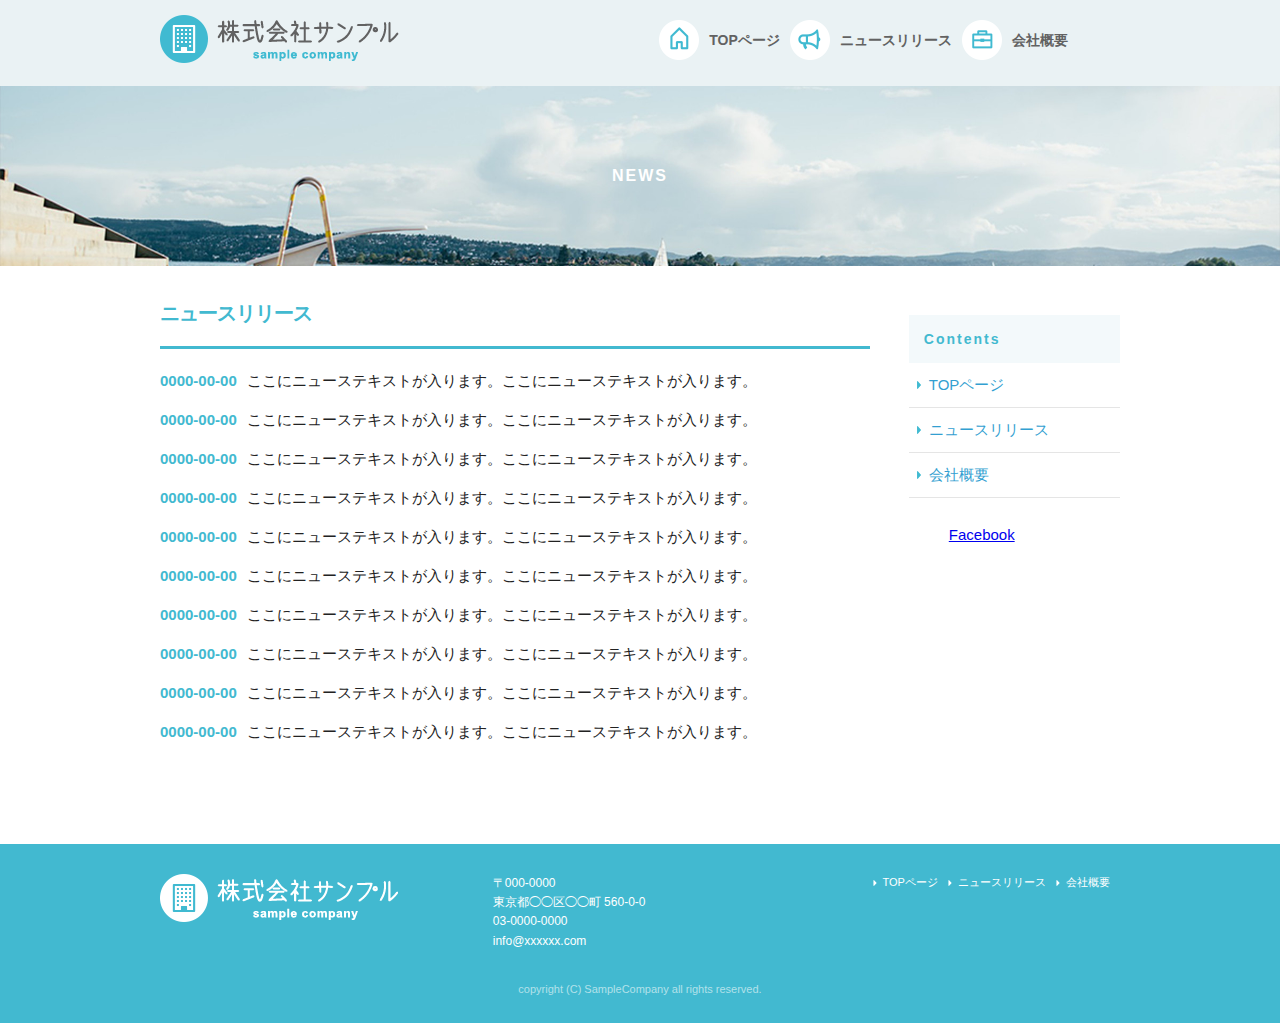
==== news.html @ 8490d575 "first commit" ====
<!DOCTYPE html>
<html lang="ja">
<head>

  <meta charset="utf-8">
  <title>NEWS | 株式会社サンプル</title>
  <meta name="description" content="">
  <meta name="author" content="">

  <meta name="viewport" content="width=device-width, initial-scale=1">

  <link rel="stylesheet" href="css/normalize.css">
  <link rel="stylesheet" href="css/skeleton.css">
  <link rel="stylesheet" href="css/sample.css">

  <link rel="icon" type="image/png" href="images/favicon.png">

</head>
<body>

  <div id="fb-root"></div>
  <script>(function(d, s, id) {
    var js, fjs = d.getElementsByTagName(s)[0];
    if (d.getElementById(id)) return;
    js = d.createElement(s); js.id = id;
    js.src = "//connect.facebook.net/ja_JP/sdk.js#xfbml=1&version=v2.6";
    fjs.parentNode.insertBefore(js, fjs);
  }(document, 'script', 'facebook-jssdk'));</script>

<header>
  <div id="header_in" class="container">
    <div class="row">
      <div class="six columns logo">

        <h1><a href="index.html"><img class="u-max-full-width" src="images/top/logo.png" alt="株式会社サンプル" srcset="images/top/logo@2x.png 2x" /></a></h1>

      </div>
      <div class="six columns navi">

        <div class="sp_navi">
          <img id="sp_navi_btn" class="u-max-full-width" src="images/top/sp_navi.png" alt="sp_navi" srcset="images/top/sp_navi@2x.png 2x" />

          <ul class="sp_navi_li">
            <li><a href="index.html">TOPページ</a></li>
            <li><a href="news.html">ニュースリリース</a></li>
            <li><a href="company.html">会社概要</a></li>
          </ul>
        </div>
        <!-- sp_navi -->

        <div class="pc_navi">

          <ul class="pc_navi_li">
            <li class="navi_toppage"><a href="index.html">TOPページ</a></li>
            <li class="navi_news"><a href="news.html">ニュースリリース</a></li>
            <li class="navi_company"><a href="company.html">会社概要</a></li>
          </ul>

        </div>
        <!-- pc_navi -->

      </div>
    </div>
    <!-- row -->
  </div>
  <!-- header_in -->
</header>

<div id="sub_cover">
  <div class="conteiner">
    <div class="row">

      <div class="twelve columns">
        <h2>NEWS</h2>
      </div>

    </div>
  </div>
</div>
<!-- #sub_cover -->

<div id="contents">
  <div class="container">
    <div class="row">

      <div id="main" class="nine columns">
        <h2>ニュースリリース</h2>

        <ul class="news_li">
          <li><span>0000-00-00</span>ここにニューステキストが入ります。ここにニューステキストが入ります。</li>
          <li><span>0000-00-00</span>ここにニューステキストが入ります。ここにニューステキストが入ります。</li>
          <li><span>0000-00-00</span>ここにニューステキストが入ります。ここにニューステキストが入ります。</li>
          <li><span>0000-00-00</span>ここにニューステキストが入ります。ここにニューステキストが入ります。</li>
          <li><span>0000-00-00</span>ここにニューステキストが入ります。ここにニューステキストが入ります。</li>
          <li><span>0000-00-00</span>ここにニューステキストが入ります。ここにニューステキストが入ります。</li>
          <li><span>0000-00-00</span>ここにニューステキストが入ります。ここにニューステキストが入ります。</li>
          <li><span>0000-00-00</span>ここにニューステキストが入ります。ここにニューステキストが入ります。</li>
          <li><span>0000-00-00</span>ここにニューステキストが入ります。ここにニューステキストが入ります。</li>
          <li><span>0000-00-00</span>ここにニューステキストが入ります。ここにニューステキストが入ります。</li>
        </ul>
      </div>

      <div id="sidebar" class="three columns">

        <div class="pc_sidemenu">
          <h3>Contents</h3>

          <ul>
            <li><a href="index.html">TOPページ</a></li>
            <li><a href="news.html">ニュースリリース</a></li>
            <li><a href="company.html">会社概要</a></li>
          </ul>
        </div>

        <div class="fb-page" data-href="https://www.facebook.com/facebook" data-tabs="timeline" data-height="300" data-small-header="false" data-adapt-container-width="true" data-hide-cover="false" data-show-facepile="false"><div class="fb-xfbml-parse-ignore"><blockquote cite="https://www.facebook.com/facebook"><a href="https://www.facebook.com/facebook">Facebook</a></blockquote></div></div>

      </div>

    </div>
  </div>
</div>
<!-- #contents -->


<footer>
  <div class="container">
    <div class="row">
      <div class="four columns sp">
        <img class="u-max-full-width" src="images/top/footer_logo.png" alt="株式会社サンプル" srcset="images/top/footer_logo@2x.png 2x" />
      </div>
      <!-- columns -->
      <div class="four columns foot_address sp">
        〒000-0000<br />
        東京都◯◯区◯◯町 560-0-0<br />
        03-0000-0000<br />
        info@xxxxxx.com
      </div>
      <!-- columns -->
      <div class="four columns">
        <ul class="foot_navi">
          <li><a href="index.html">TOPページ</a></li>
          <li><a href="news.html">ニュースリリース</a></li>
          <li><a href="company.html">会社概要</a></li>
        </ul>
      </div>
      <!-- columns -->
    </div>
    <!-- row -->

    <div class="fb-page" data-href="https://www.facebook.com/ntsunaka/" data-tabs="timeline" data-width="180" data-small-header="false" data-adapt-container-width="true" data-hide-cover="false" data-show-facepile="true"></div>

    <div class="row">
      <div class="twelve columns sp">
        <p class="copy">copyright (C) SampleCompany all rights reserved.</p>
      </div>
      <!-- columns -->
    </div>
    <!-- row -->
  </div>
</footer>
<!-- //footer -->



<script type="text/javascript" src="//ajax.googleapis.com/ajax/libs/jquery/1.10.2/jquery.min.js"></script>

<script>
  $(function(){

    $(document).ready(function(){

      $("#sp_navi_btn").click(function () {
        $(this).next().slideToggle();
      });

    });

  });
</script>


</body>
</html>
---- css/skeleton.css ----
/*
* Skeleton V2.0.4
* Copyright 2014, Dave Gamache
* www.getskeleton.com
* Free to use under the MIT license.
* http://www.opensource.org/licenses/mit-license.php
* 12/29/2014
*/


/* Table of contents
––––––––––––––––––––––––––––––––––––––––––––––––––
- Grid
- Base Styles
- Typography
- Links
- Buttons
- Forms
- Lists
- Code
- Tables
- Spacing
- Utilities
- Clearing
- Media Queries
*/


/* Grid
–––––––––––––––––––––––––––––––––––––––––––––––––– */
.container {
  position: relative;
  width: 100%;
  max-width: 960px;
  margin: 0 auto;
  padding: 0 20px;
  box-sizing: border-box; }
.column,
.columns {
  width: 100%;
  float: left;
  box-sizing: border-box; }

/* For devices larger than 400px */
@media (min-width: 400px) {
  .container {
    width: 85%;
    padding: 0; }
}

/* For devices larger than 550px */
@media (min-width: 550px) {
  .container {
    width: 80%; }
  .column,
  .columns {
    margin-left: 4%; }
  .column:first-child,
  .columns:first-child {
    margin-left: 0; }

  .one.column,
  .one.columns                    { width: 4.66666666667%; }
  .two.columns                    { width: 13.3333333333%; }
  .three.columns                  { width: 22%;            }
  .four.columns                   { width: 30.6666666667%; }
  .five.columns                   { width: 39.3333333333%; }
  .six.columns                    { width: 48%;            }
  .seven.columns                  { width: 56.6666666667%; }
  .eight.columns                  { width: 65.3333333333%; }
  .nine.columns                   { width: 74.0%;          }
  .ten.columns                    { width: 82.6666666667%; }
  .eleven.columns                 { width: 91.3333333333%; }
  .twelve.columns                 { width: 100%; margin-left: 0; }

  .one-third.column               { width: 30.6666666667%; }
  .two-thirds.column              { width: 65.3333333333%; }

  .one-half.column                { width: 48%; }

  /* Offsets */
  .offset-by-one.column,
  .offset-by-one.columns          { margin-left: 8.66666666667%; }
  .offset-by-two.column,
  .offset-by-two.columns          { margin-left: 17.3333333333%; }
  .offset-by-three.column,
  .offset-by-three.columns        { margin-left: 26%;            }
  .offset-by-four.column,
  .offset-by-four.columns         { margin-left: 34.6666666667%; }
  .offset-by-five.column,
  .offset-by-five.columns         { margin-left: 43.3333333333%; }
  .offset-by-six.column,
  .offset-by-six.columns          { margin-left: 52%;            }
  .offset-by-seven.column,
  .offset-by-seven.columns        { margin-left: 60.6666666667%; }
  .offset-by-eight.column,
  .offset-by-eight.columns        { margin-left: 69.3333333333%; }
  .offset-by-nine.column,
  .offset-by-nine.columns         { margin-left: 78.0%;          }
  .offset-by-ten.column,
  .offset-by-ten.columns          { margin-left: 86.6666666667%; }
  .offset-by-eleven.column,
  .offset-by-eleven.columns       { margin-left: 95.3333333333%; }

  .offset-by-one-third.column,
  .offset-by-one-third.columns    { margin-left: 34.6666666667%; }
  .offset-by-two-thirds.column,
  .offset-by-two-thirds.columns   { margin-left: 69.3333333333%; }

  .offset-by-one-half.column,
  .offset-by-one-half.columns     { margin-left: 52%; }

}


/* Base Styles
–––––––––––––––––––––––––––––––––––––––––––––––––– */
/* NOTE
html is set to 62.5% so that all the REM measurements throughout Skeleton
are based on 10px sizing. So basically 1.5rem = 15px :) */
html {
  font-size: 62.5%; }
body {
  font-size: 1.5em; /* currently ems cause chrome bug misinterpreting rems on body element */
  line-height: 1.6;
  font-weight: 400;
  font-family: "Raleway", "HelveticaNeue", "Helvetica Neue", Helvetica, Arial, sans-serif;
  color: #222; }


/* Typography
–––––––––––––––––––––––––––––––––––––––––––––––––– */
h1, h2, h3, h4, h5, h6 {
  margin-top: 0;
  margin-bottom: 2rem;
  font-weight: 300; }
h1 { font-size: 4.0rem; line-height: 1.2;  letter-spacing: -.1rem;}
h2 { font-size: 3.6rem; line-height: 1.25; letter-spacing: -.1rem; }
h3 { font-size: 3.0rem; line-height: 1.3;  letter-spacing: -.1rem; }
h4 { font-size: 2.4rem; line-height: 1.35; letter-spacing: -.08rem; }
h5 { font-size: 1.8rem; line-height: 1.5;  letter-spacing: -.05rem; }
h6 { font-size: 1.5rem; line-height: 1.6;  letter-spacing: 0; }

/* Larger than phablet */
@media (min-width: 550px) {
  h1 { font-size: 5.0rem; }
  h2 { font-size: 4.2rem; }
  h3 { font-size: 3.6rem; }
  h4 { font-size: 3.0rem; }
  h5 { font-size: 2.4rem; }
  h6 { font-size: 1.5rem; }
}

p {
  margin-top: 0; }


/* Links
–––––––––––––––––––––––––––––––––––––––––––––––––– */
a {
  color: #1EAEDB; }
a:hover {
  color: #0FA0CE; }


/* Buttons
–––––––––––––––––––––––––––––––––––––––––––––––––– */
.button,
button,
input[type="submit"],
input[type="reset"],
input[type="button"] {
  display: inline-block;
  height: 38px;
  padding: 0 30px;
  color: #555;
  text-align: center;
  font-size: 11px;
  font-weight: 600;
  line-height: 38px;
  letter-spacing: .1rem;
  text-transform: uppercase;
  text-decoration: none;
  white-space: nowrap;
  background-color: transparent;
  border-radius: 4px;
  border: 1px solid #bbb;
  cursor: pointer;
  box-sizing: border-box; }
.button:hover,
button:hover,
input[type="submit"]:hover,
input[type="reset"]:hover,
input[type="button"]:hover,
.button:focus,
button:focus,
input[type="submit"]:focus,
input[type="reset"]:focus,
input[type="button"]:focus {
  color: #333;
  border-color: #888;
  outline: 0; }
.button.button-primary,
button.button-primary,
input[type="submit"].button-primary,
input[type="reset"].button-primary,
input[type="button"].button-primary {
  color: #FFF;
  background-color: #33C3F0;
  border-color: #33C3F0; }
.button.button-primary:hover,
button.button-primary:hover,
input[type="submit"].button-primary:hover,
input[type="reset"].button-primary:hover,
input[type="button"].button-primary:hover,
.button.button-primary:focus,
button.button-primary:focus,
input[type="submit"].button-primary:focus,
input[type="reset"].button-primary:focus,
input[type="button"].button-primary:focus {
  color: #FFF;
  background-color: #1EAEDB;
  border-color: #1EAEDB; }


/* Forms
–––––––––––––––––––––––––––––––––––––––––––––––––– */
input[type="email"],
input[type="number"],
input[type="search"],
input[type="text"],
input[type="tel"],
input[type="url"],
input[type="password"],
textarea,
select {
  height: 38px;
  padding: 6px 10px; /* The 6px vertically centers text on FF, ignored by Webkit */
  background-color: #fff;
  border: 1px solid #D1D1D1;
  border-radius: 4px;
  box-shadow: none;
  box-sizing: border-box; }
/* Removes awkward default styles on some inputs for iOS */
input[type="email"],
input[type="number"],
input[type="search"],
input[type="text"],
input[type="tel"],
input[type="url"],
input[type="password"],
textarea {
  -webkit-appearance: none;
     -moz-appearance: none;
          appearance: none; }
textarea {
  min-height: 65px;
  padding-top: 6px;
  padding-bottom: 6px; }
input[type="email"]:focus,
input[type="number"]:focus,
input[type="search"]:focus,
input[type="text"]:focus,
input[type="tel"]:focus,
input[type="url"]:focus,
input[type="password"]:focus,
textarea:focus,
select:focus {
  border: 1px solid #33C3F0;
  outline: 0; }
label,
legend {
  display: block;
  margin-bottom: .5rem;
  font-weight: 600; }
fieldset {
  padding: 0;
  border-width: 0; }
input[type="checkbox"],
input[type="radio"] {
  display: inline; }
label > .label-body {
  display: inline-block;
  margin-left: .5rem;
  font-weight: normal; }


/* Lists
–––––––––––––––––––––––––––––––––––––––––––––––––– */
ul {
  list-style: circle inside; }
ol {
  list-style: decimal inside; }
ol, ul {
  padding-left: 0;
  margin-top: 0; }
ul ul,
ul ol,
ol ol,
ol ul {
  margin: 1.5rem 0 1.5rem 3rem;
  font-size: 90%; }
li {
  margin-bottom: 1rem; }


/* Code
–––––––––––––––––––––––––––––––––––––––––––––––––– */
code {
  padding: .2rem .5rem;
  margin: 0 .2rem;
  font-size: 90%;
  white-space: nowrap;
  background: #F1F1F1;
  border: 1px solid #E1E1E1;
  border-radius: 4px; }
pre > code {
  display: block;
  padding: 1rem 1.5rem;
  white-space: pre; }


/* Tables
–––––––––––––––––––––––––––––––––––––––––––––––––– */
th,
td {
  padding: 12px 15px;
  text-align: left;
  border-bottom: 1px solid #E1E1E1; }
th:first-child,
td:first-child {
  padding-left: 0; }
th:last-child,
td:last-child {
  padding-right: 0; }


/* Spacing
–––––––––––––––––––––––––––––––––––––––––––––––––– */
button,
.button {
  margin-bottom: 1rem; }
input,
textarea,
select,
fieldset {
  margin-bottom: 1.5rem; }
pre,
blockquote,
dl,
figure,
table,
p,
ul,
ol,
form {
  margin-bottom: 2.5rem; }


/* Utilities
–––––––––––––––––––––––––––––––––––––––––––––––––– */
.u-full-width {
  width: 100%;
  box-sizing: border-box; }
.u-max-full-width {
  max-width: 100%;
  box-sizing: border-box; }
.u-pull-right {
  float: right; }
.u-pull-left {
  float: left; }


/* Misc
–––––––––––––––––––––––––––––––––––––––––––––––––– */
hr {
  margin-top: 3rem;
  margin-bottom: 3.5rem;
  border-width: 0;
  border-top: 1px solid #E1E1E1; }


/* Clearing
–––––––––––––––––––––––––––––––––––––––––––––––––– */

/* Self Clearing Goodness */
.container:after,
.row:after,
.u-cf {
  content: "";
  display: table;
  clear: both; }


/* Media Queries
–––––––––––––––––––––––––––––––––––––––––––––––––– */
/*
Note: The best way to structure the use of media queries is to create the queries
near the relevant code. For example, if you wanted to change the styles for buttons
on small devices, paste the mobile query code up in the buttons section and style it
there.
*/


/* Larger than mobile */
@media (min-width: 400px) {}

/* Larger than phablet (also point when grid becomes active) */
@media (min-width: 550px) {}

/* Larger than tablet */
@media (min-width: 750px) {}

/* Larger than desktop */
@media (min-width: 1000px) {}

/* Larger than Desktop HD */
@media (min-width: 1200px) {}
---- css/sample.css ----
@charset "UTF-8";
html {
  font-size: 62.5%; }

/**************************************/
header {
  background: #eaf2f4; }
  header #header_in {
    padding-top: 10px;
    padding-bottom: 4px; }
  @media (max-width: 550px) {
    header .logo {
      width: 190px; }
    header .navi {
      width: 40px;
      float: right; } }
  header .sp_navi_li {
    width: 180px;
    position: absolute;
    top: 50px;
    right: 2%;
    border: 1px solid #eee;
    background: white;
    margin: 0;
    padding: 0;
    display: none;
    z-index: 100; }
    header .sp_navi_li li {
      list-style: none;
      margin: 0;
      padding: 0; }
      header .sp_navi_li li a {
        display: block;
        padding: 10px 8px;
        border-bottom: 1px solid #eee;
        font-size: 14px;
        text-decoration: none; }
  @media (min-width: 550px) {
    header .sp_navi {
      display: none; }
    header #header_in {
      padding: 15px 0 10px 0; }
    header .pc_navi_li {
      margin: 0;
      padding: 0; }
      header .pc_navi_li li {
        list-style: none;
        margin: 5px 0 0 0;
        padding: 0; }
        header .pc_navi_li li a {
          color: #626262;
          text-decoration: none;
          font-weight: bold;
          font-size: 14px;
          font-size: 1.4rem;
          float: left;
          padding-right: 10px; }
        header .pc_navi_li li a:hover {
          color: #42b9d0; }
      header .pc_navi_li li.navi_toppage a {
        background-repeat: no-repeat;
        display: inline-block;
        line-height: 40px;
        padding-left: 50px;
        background-image: url("../images/top/navi_top.png");
        background-size: 40px 40px; } }
    @media screen and (min-width: 550px) and (-webkit-min-device-pixel-ratio: 2), (min-width: 550px) and (min-resolution: 2dppx) {
      header .pc_navi_li li.navi_toppage a {
        background-image: url("../images/top/navi_top@2x.png"); } }
  @media (min-width: 550px) {
      header .pc_navi_li li.navi_news a {
        background-repeat: no-repeat;
        display: inline-block;
        line-height: 40px;
        padding-left: 50px;
        background-image: url("../images/top/navi_news.png");
        background-size: 40px 40px; } }
    @media screen and (min-width: 550px) and (-webkit-min-device-pixel-ratio: 2), (min-width: 550px) and (min-resolution: 2dppx) {
      header .pc_navi_li li.navi_news a {
        background-image: url("../images/top/navi_news@2x.png"); } }
  @media (min-width: 550px) {
      header .pc_navi_li li.navi_company a {
        background-repeat: no-repeat;
        display: inline-block;
        line-height: 40px;
        padding-left: 50px;
        background-image: url("../images/top/navi_company.png");
        background-size: 40px 40px; } }
    @media screen and (min-width: 550px) and (-webkit-min-device-pixel-ratio: 2), (min-width: 550px) and (min-resolution: 2dppx) {
      header .pc_navi_li li.navi_company a {
        background-image: url("../images/top/navi_company@2x.png"); } }

  @media (max-width: 550px) {
    header .pc_navi {
      display: none; } }

#cover_area {
  text-align: center;
  padding: 80px 0;
  background-image: url("../images/top/cover.jpg");
  background-size: cover; }
  @media screen and (-webkit-min-device-pixel-ratio: 2), (min-resolution: 2dppx) {
    #cover_area {
      background-image: url("../images/top/cover@2x.jpg"); } }
  @media (min-width: 550px) {
    #cover_area {
      text-align: left;
      height: 420px;
      padding: 0; }
      #cover_area img {
        margin-top: 180px;
        margin-left: 70px; } }

#service_area {
  padding-top: 20px; }
  @media (min-width: 550px) {
    #service_area {
      padding-top: 30px; } }
  #service_area .columns {
    color: #626262; }
    #service_area .columns .service_title {
      font-size: 18px;
      font-size: 1.8rem;
      font-weight: bold;
      margin-top: 8px; }
    #service_area .columns p {
      font-size: 15px;
      font-size: 1.5rem;
      margin-top: 10px; }
    @media (min-width: 550px) {
      #service_area .columns .service_title {
        font-size: 16px;
        font-size: 1.6rem; }
      #service_area .columns p {
        font-size: 13px;
        font-size: 1.3rem; } }

#news_area {
  background-color: #eaf2f4; }
  @media (min-width: 550px) {
    #news_area .container {
      padding: 0px 10% 50px 10%; } }
  #news_area .news_title {
    text-align: center;
    font-size: 26px;
    font-size: 2.6rem;
    color: #42b9d0;
    padding: 15px 0 10px 0;
    font-weight: bold;
    letter-spacing: 0.2rem; }
  #news_area .news_lists li {
    list-style: none;
    font-size: 15px;
    font-size: 1.5rem; }
    #news_area .news_lists li span {
      color: #42b9d0;
      font-weight: bold;
      display: block;
      margin-bottom: 3px; }
  @media (min-width: 550px) {
    #news_area .news_title {
      text-align: center;
      font-size: 22px;
      font-size: 2.2rem;
      color: #42b9d0;
      padding: 50px 0 41px 0;
      letter-spacing: 0.2rem; }
    #news_area .news_lists li {
      list-style: none;
      font-size: 14px;
      font-size: 1.4rem;
      margin-bottom: 20px; }
      #news_area .news_lists li span {
        color: #42b9d0;
        font-weight: bold;
        display: inline;
        margin-bottom: 0px; } }

footer {
  background-color: #42b9d0;
  color: #fff;
  padding-top: 20px; }
  @media (max-width: 550px) {
    footer .container {
      margin: 0;
      padding: 0; }
    footer .sp {
      padding: 0 6%;
      margin: 0 auto; }
    footer .foot_navi {
      margin-top: 20px; }
      footer .foot_navi li {
        list-style: none;
        margin-bottom: 1px; }
        footer .foot_navi li a {
          color: #42b9d0;
          background-color: #eaf2f4;
          display: block;
          text-align: center;
          font-weight: bold;
          text-decoration: none;
          font-size: 16px;
          font-size: 1.6rem;
          padding: 16px 0; } }
  footer .foot_address {
    font-size: 16px;
    font-size: 1.6rem;
    padding-top: 10px; }
  footer .copy {
    text-align: center;
    font-size: 11px;
    font-size: 1.1rem;
    color: #b2e1ea; }
  @media (min-width: 550px) {
    footer {
      padding-top: 30px; }
      footer .foot_address {
        padding: 0px;
        font-size: 12px;
        font-size: 1.2rem; }
      footer .foot_navi {
        float: right; }
        footer .foot_navi li {
          list-style: none;
          background-repeat: no-repeat;
          background-position: left center;
          display: inline-block;
          float: left;
          margin-right: 10px;
          font-size: 11px;
          font-size: 1.1rem;
          background-image: url("../images/top/foot_arroehead.png");
          background-size: 4px 6px; } }
      @media screen and (min-width: 550px) and (-webkit-min-device-pixel-ratio: 2), (min-width: 550px) and (min-resolution: 2dppx) {
        footer .foot_navi li {
          background-image: url("../images/top/foot_arroehead@2x.png"); } }
  @media (min-width: 550px) {
        footer .foot_navi a {
          color: white;
          padding-left: 10px;
          text-decoration: none; }
        footer .foot_navi a:hover {
          color: #eaf2f4; }
      footer .copy {
        margin-top: 30px; } }

h1 {
  margin: 0;
  padding: 0; }

/* ここから下はnews.html */
#sub_cover {
  padding: 40px 0;
  background-image: url("../images/news/sub_cover.jpg");
  background-size: cover; }
  #sub_cover h2 {
    text-align: center;
    color: white;
    font-size: 16px;
    font-size: 1.6rem;
    font-weight: bold;
    margin: 0;
    letter-spacing: 0.2em; }

#contents {
  padding-top: 20px; }
  #contents #main h2 {
    color: #42b9d0;
    border-bottom: 3px solid #42b9d0;
    font-size: 15px;
    font-size: 1.5rem;
    font-weight: bold;
    padding-bottom: 15px; }
  #contents #main .news_li li {
    list-style: none; }
    #contents #main .news_li li span {
      color: #42b9d0;
      display: block;
      font-weight: bold;
      margin-bottom: 3px; }
  #contents #sidebar .pc_sidemenu h3 {
    color: #42b9d0;
    font-size: 14px;
    font-size: 1.4rem;
    letter-spacing: 0.2rem;
    font-weight: bold;
    background-color: #f3f9fb;
    padding: 15px;
    margin-bottom: 0px;
    line-height: 1.3; }
  #contents #sidebar .pc_sidemenu li {
    list-style: none;
    display: block;
    border-bottom: 1px solid #e5e5e5;
    background-repeat: no-repeat;
    background-position: 8px center;
    margin-bottom: 0px;
    padding: 10px 10px 10px 20px;
    background-image: url("../images/news/side_arrow.png");
    background-size: 4px 8px; }
  #contents #sidebar .pc_sidemenu li a {
    color: #339fd1;
    text-decoration: none; }

a {
  background-color: transparent; }

a:-webkit-any-link {
  color: -webkit-link;
  text-decoration: underline;
  cursor: auto; }

h3 {
  display: block;
  font-size: 1.17em;
  -webkit-margin-before: 1em;
  -webkit-margin-after: 1em;
  -webkit-margin-start: 0px;
  -webkit-margin-end: 0px; }

@media (min-width: 550px) {
  #sub_cover {
    background-image: url("../images/news/sub_cover@2x.jpg");
    padding: 80px 0; }
    #sub_cover h2 {
      text-align: center;
      color: white;
      font-size: 16px;
      font-size: 1.6rem;
      font-weight: bold;
      margin: 0;
      letter-spacing: 0.2rem; }

  #contents {
    padding-top: 35px;
    padding-bottom: 70px; }
    #contents #main h2 {
      font-size: 20px;
      font-size: 2rem;
      padding-bottom: 20px; }
    #contents #main .news_li li span {
      display: inline-block;
      margin-bottom: 0;
      padding-right: 10px; }

  #contents #sidebar .pc_sidemenu li {
    background-image: url("../images/news/side_arrow@2x.png"); }

  #contents #main .news_li li {
    list-style: none;
    padding-bottom: 5px; } }
/* ここから下はcompany.html */
#contents #main th {
  padding-right: 20px; }

#contents #main th, #contents #main td {
  padding: 20px 0;
  color: #626262;
  font-size: 14px;
  font-size: 1.4rem; }

/*# sourceMappingURL=sample.css.map */
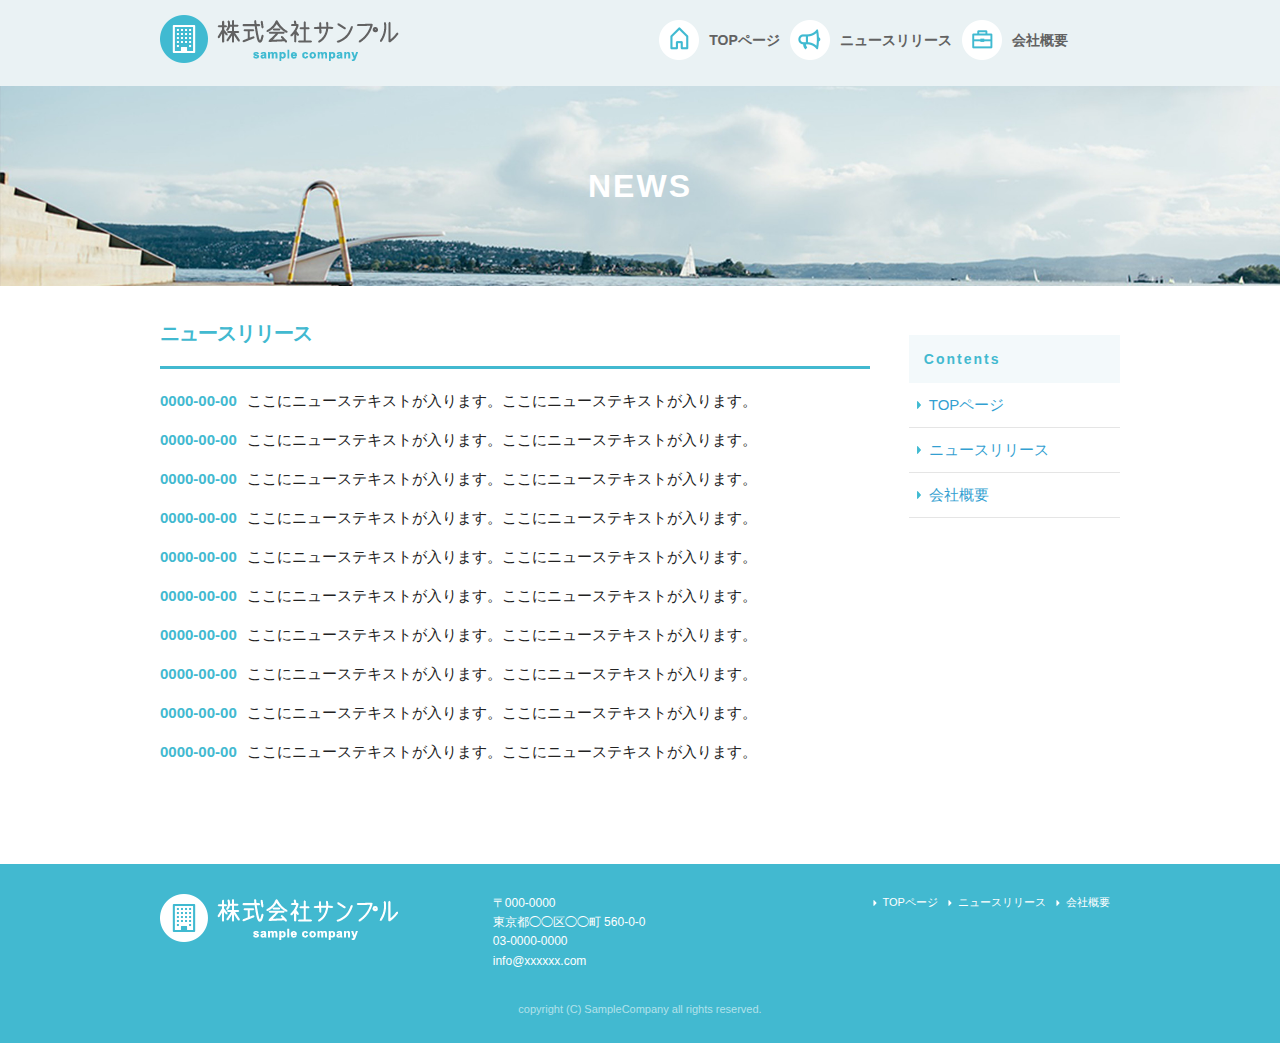
==== commit fd0432c6: "‘課題再提出’" ====
--- a/news.html
+++ b/news.html
@@ -20,7 +20,7 @@
 <body>
 
   <div id="fb-root"></div>
-  <script>(function(d, s, id) {
+  <script>(function(d, , id) {
     var js, fjs = d.getElementsByTagName(s)[0];
     if (d.getElementById(id)) return;
     js = d.createElement(s); js.id = id;
@@ -113,7 +113,7 @@
           </ul>
         </div>
 
-        <div class="fb-page" data-href="https://www.facebook.com/facebook" data-tabs="timeline" data-height="300" data-small-header="false" data-adapt-container-width="true" data-hide-cover="false" data-show-facepile="false"><div class="fb-xfbml-parse-ignore"><blockquote cite="https://www.facebook.com/facebook"><a href="https://www.facebook.com/facebook">Facebook</a></blockquote></div></div>
+        <div class="fb-page" data-href="https://www.facebook.com/ntsunaka/" data-tabs="timeline" data-width="180" data-small-header="false" data-adapt-container-width="true" data-hide-cover="false" data-show-facepile="true"></div>
 
       </div>
 
@@ -148,7 +148,6 @@
     </div>
     <!-- row -->
 
-    <div class="fb-page" data-href="https://www.facebook.com/ntsunaka/" data-tabs="timeline" data-width="180" data-small-header="false" data-adapt-container-width="true" data-hide-cover="false" data-show-facepile="true"></div>
 
     <div class="row">
       <div class="twelve columns sp">
--- a/css/sample.css
+++ b/css/sample.css
@@ -256,7 +256,6 @@
   #sub_cover h2 {
     text-align: center;
     color: white;
-    font-size: 16px;
     font-size: 1.6rem;
     font-weight: bold;
     margin: 0;
@@ -325,8 +324,7 @@
     #sub_cover h2 {
       text-align: center;
       color: white;
-      font-size: 16px;
-      font-size: 1.6rem;
+      font-size: 3.2rem;
       font-weight: bold;
       margin: 0;
       letter-spacing: 0.2rem; }
@@ -349,6 +347,9 @@
   #contents #main .news_li li {
     list-style: none;
     padding-bottom: 5px; } }
+@media (max-width: 550px) {
+  #contents #sidebar .pc_sidemenu {
+    display: none; } }
 /* ここから下はcompany.html */
 #contents #main th {
   padding-right: 20px; }
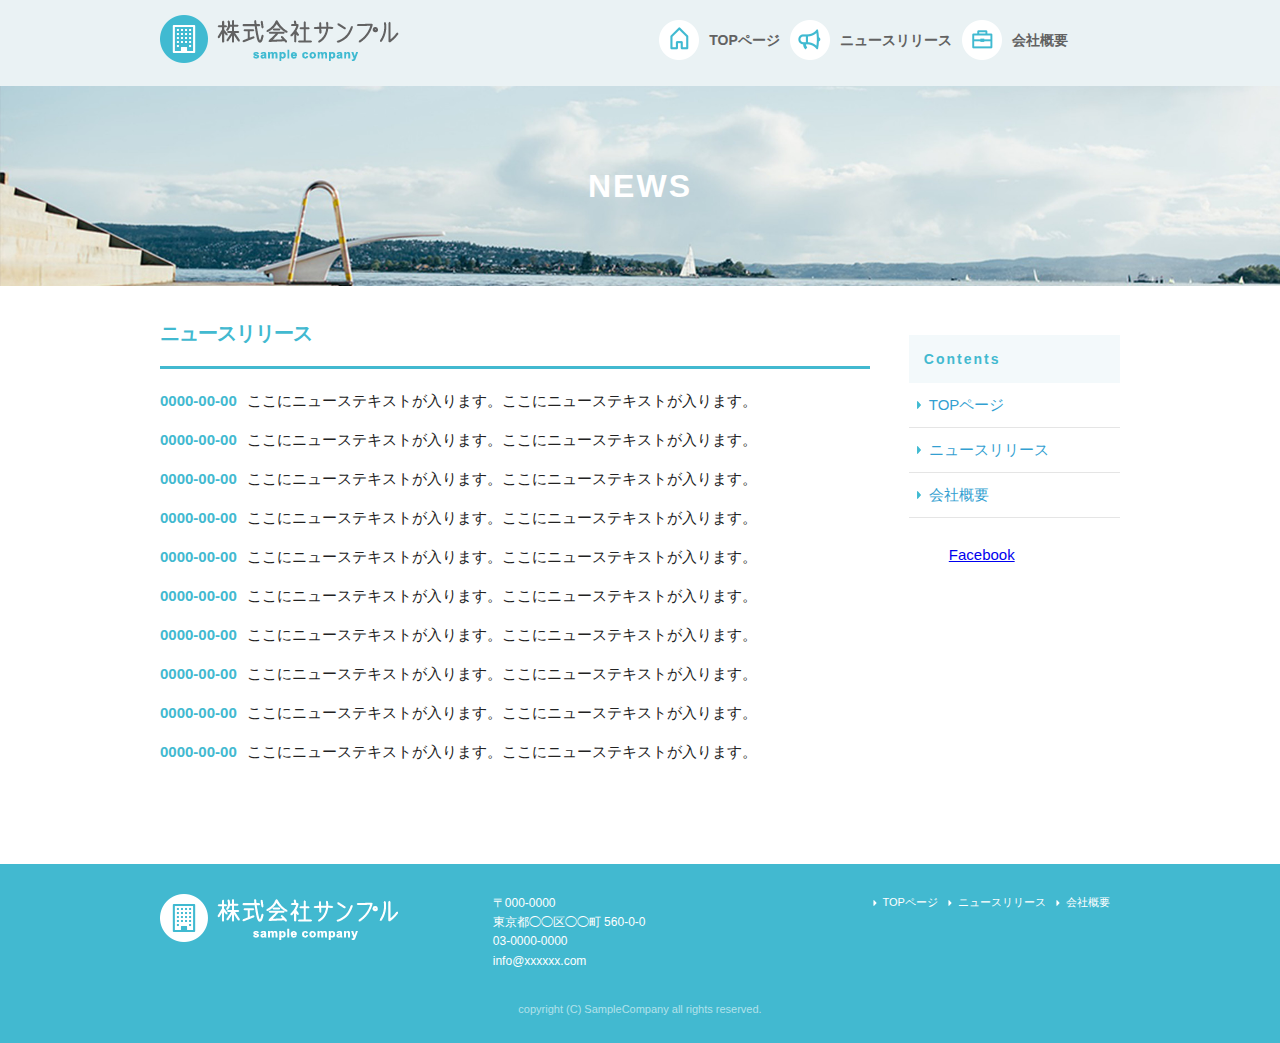
==== commit 5e55bc5e: "‘課題再提出二回目’" ====
--- a/news.html
+++ b/news.html
@@ -19,14 +19,14 @@
 </head>
 <body>
 
-  <div id="fb-root"></div>
-  <script>(function(d, , id) {
-    var js, fjs = d.getElementsByTagName(s)[0];
-    if (d.getElementById(id)) return;
-    js = d.createElement(s); js.id = id;
-    js.src = "//connect.facebook.net/ja_JP/sdk.js#xfbml=1&version=v2.6";
-    fjs.parentNode.insertBefore(js, fjs);
-  }(document, 'script', 'facebook-jssdk'));</script>
+<div id="fb-root"></div>
+<script>(function(d, s, id) {
+  var js, fjs = d.getElementsByTagName(s)[0];
+  if (d.getElementById(id)) return;
+  js = d.createElement(s); js.id = id;
+  js.src = "//connect.facebook.net/ja_JP/sdk.js#xfbml=1&version=v2.7";
+  fjs.parentNode.insertBefore(js, fjs);
+}(document, 'script', 'facebook-jssdk'));</script>
 
 <header>
   <div id="header_in" class="container">
@@ -113,7 +113,7 @@
           </ul>
         </div>
 
-        <div class="fb-page" data-href="https://www.facebook.com/ntsunaka/" data-tabs="timeline" data-width="180" data-small-header="false" data-adapt-container-width="true" data-hide-cover="false" data-show-facepile="true"></div>
+        <div class="fb-page" data-href="https://www.facebook.com/facebook" data-tabs="timeline" data-width="180" data-small-header="false" data-adapt-container-width="true" data-hide-cover="false" data-show-facepile="true"><blockquote cite="https://www.facebook.com/facebook" class="fb-xfbml-parse-ignore"><a href="https://www.facebook.com/facebook">Facebook</a></blockquote></div>
 
       </div>
 
